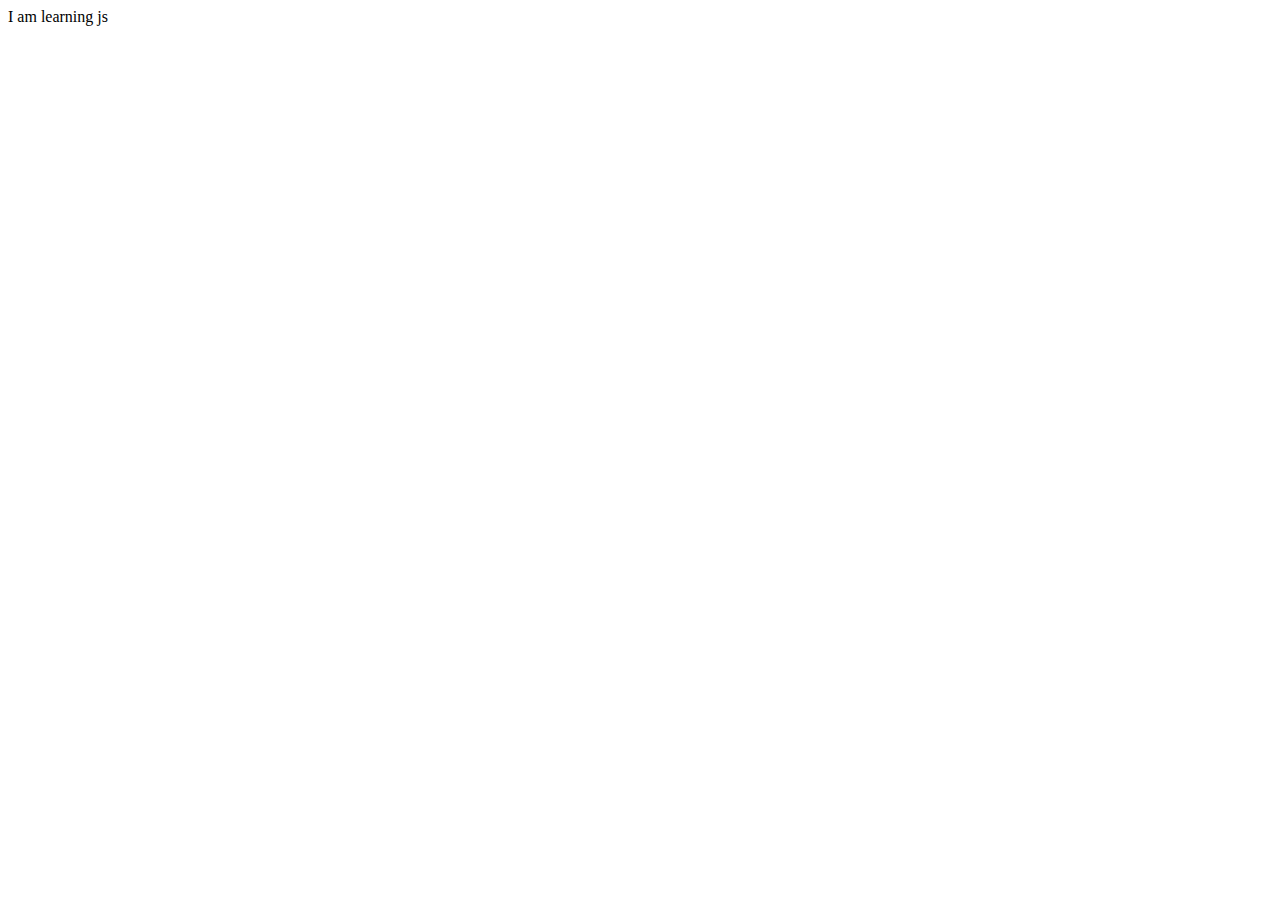
==== JS_REFRESHER/index.html @ 6b6d1d1f "object in javascript" ====
<!DOCTYPE html>
<html lang="en">
<head>
    <meta charset="UTF-8">
    <meta name="viewport" content="width=device-width, initial-scale=1.0">
    <title>Document</title>
    <script>
        //var a=34;
        //var a="this is me"
        //const a= 34;
        let a = 3433
        a=4 +  3;
        console.log(a);

        // dtypes in javascript are:-
        // Numbers
        // Objects
        // Booleans - true or false 
        // String
        // undefined
        // null 

        function hello(){
            console.log("Hey harry");
        }

        let obja = {
            r:34,
            m:64,
            func: function myfunc(number){
                console.log("The number is " + number);
            }
        }
    </script>
</head>
<body>
    I am learning js
</body>
</html>
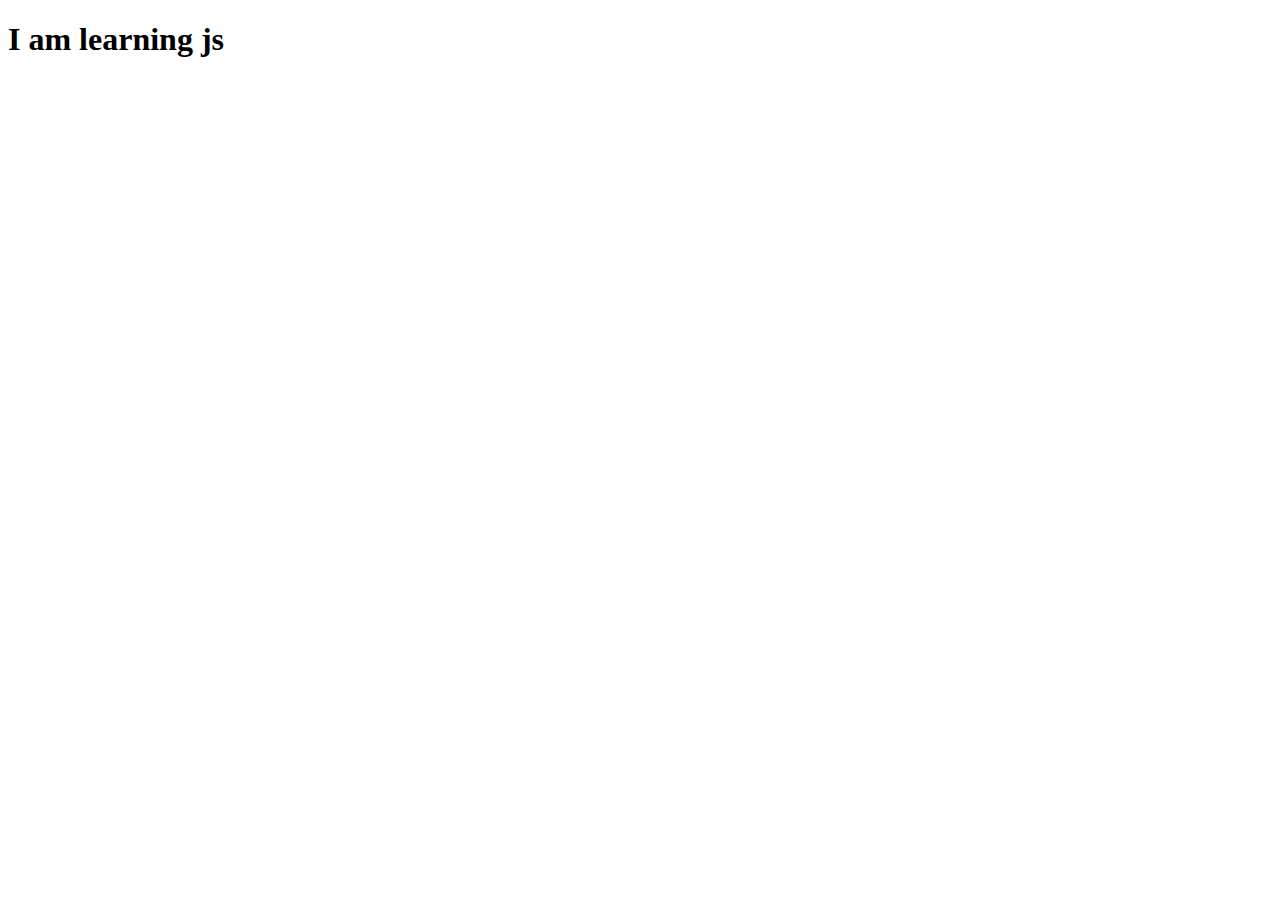
==== commit e10e0b30: "alert message" ====
--- a/JS_REFRESHER/index.html
+++ b/JS_REFRESHER/index.html
@@ -31,9 +31,17 @@
                 console.log("The number is " + number);
             }
         }
+        document.addEventListener("click", function  click()
+        {
+          console.log("clicked");
+          alert("hello")
+        })
+        
     </script>
 </head>
 <body>
-    I am learning js
+    <h1>
+        I am learning js
+    </h1>
 </body>
 </html>